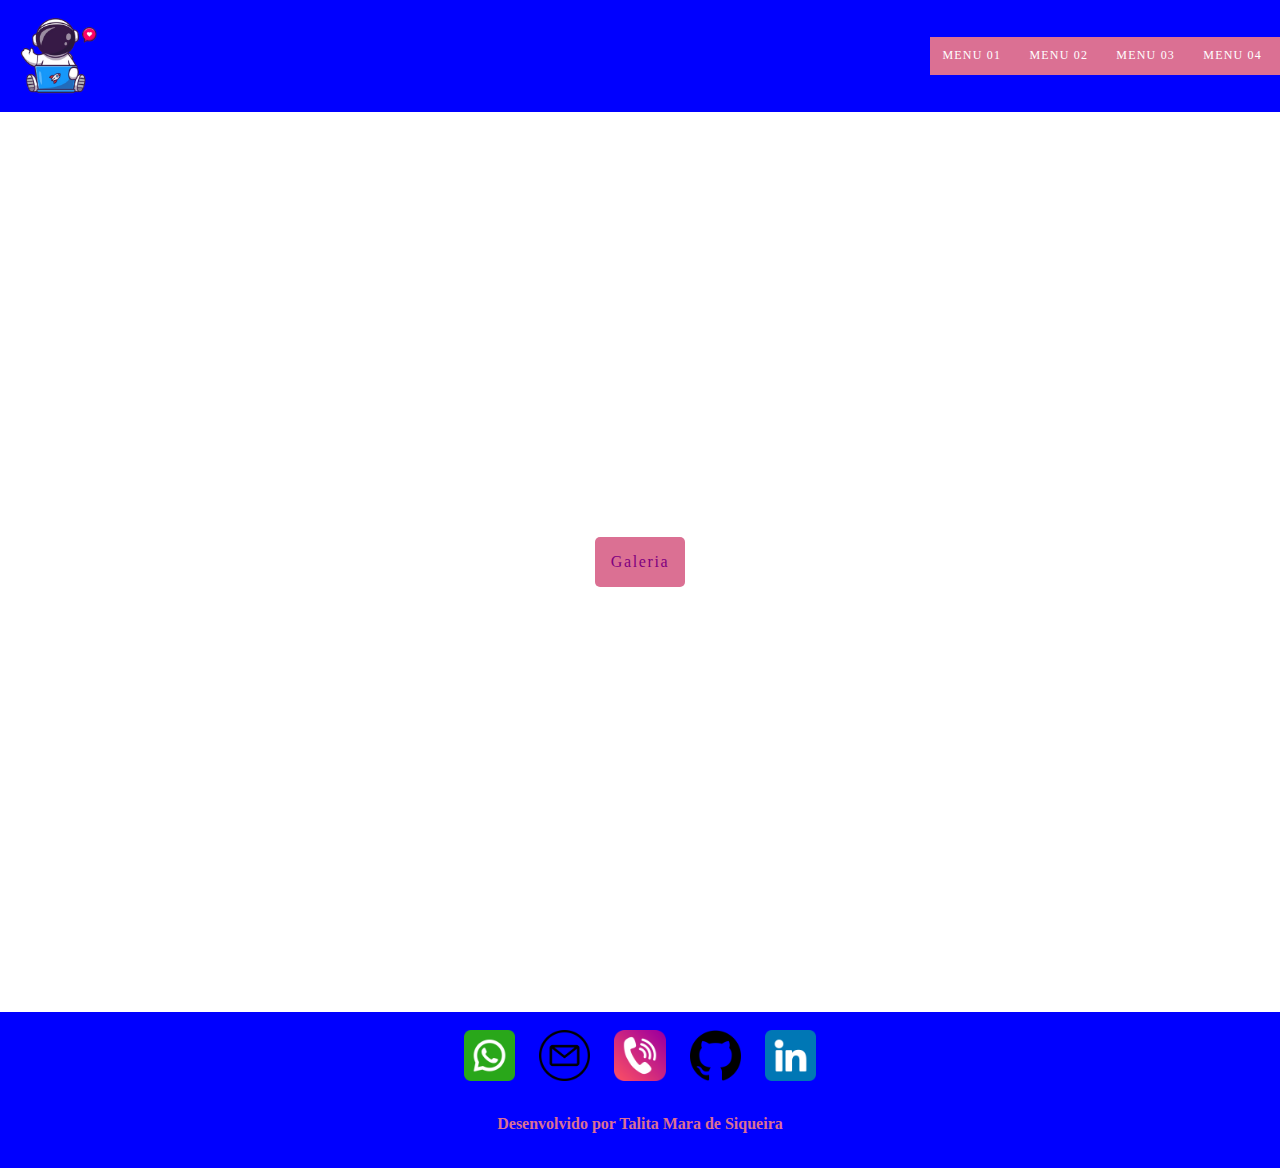
==== index.html @ b1bd4cad "Add files via upload" ====
<!DOCTYPE html>
<html>
<head>
    <meta charset='utf-8'>
    <meta http-equiv='X-UA-Compatible' content='IE=edge'>
    <title>Desafio Aula 14 ♥</title>
    <meta name='viewport' content='width=device-width, initial-scale=1'>
    <link rel="stylesheet" href="https://fonts.googleapis.com/css2?family=Material+Symbols+Rounded:opsz,wght,FILL,GRAD@20..48,100..700,0..1,-50..200" />
    <link rel="stylesheet" href="normalize.css">
    <link rel='stylesheet' type='text/css' media='screen' href='./style14.css'>
    
</head>
<body>
    <header class="header">
        <link rel="shortcut icon" type="imagex/png" href="./img/astronaut.ico">
        <img src="./img/logo_astronauta.png" alt="" class="header-logo">

        <span id="hamburguer" class="material-symbols-rounded">
            menu
        </span>
        <nav id="itens_menu" class="header_nav">
            <ul>
                <li><a href="#">Menu 01</a></li>
                <li><a href="#">Menu 02</a></li>
                <li><a href="#">Menu 03</a></li>
                <li><a href="#">Menu 04</a></li>
            </ul>
        </nav>
    </header>
   
    <main>
        <section class="tela">
            <div class="tela">
                <a href="./carousel.html" target="_blank" class="btn-galeria">Galeria</a>
            </div>
        </section>
    </main>
   
  </header>   

  <footer class="contatos">     
  <div class="icone-footer"> 
          <a href="https://wa.me/+5512988897684" target="_blank">
              <img src="./img/whatsapp (1).png " alt="WhattsApp" class="tamanho">
          </a> 

          <a href="mailto:talitasiqueira.m@gmail.com" target="_blank">
              <img src="./img/email.png" alt=" Endereço de Email " class="tamanho">
          </a>

          <a href="tel:+5512988897684" target="_blank">
              <img src="./img/telefone.png" alt=" Número de Telefone" class="tamanho">
          </a>    
              
          <a href="https://github.com/Siqueiratah" target="_blank">
              <img src="./img/github.png" alt=" URL GitHub" class="tamanho">
          </a>
        
          <a href="www.linkedin.com/in/talitasiqueira-m" target="_blank">
              <img src="./img/linkedin.png" alt="URL linkedin" class="tamanho">
          </a>    
  </div>     
  <h5>Desenvolvido por Talita Mara de Siqueira</h5>  
</footer>

<script>
    var hamburguer = document.getElementById('hamburguer');
    var itens_menu = document.getElementById('itens_menu');

    hamburguer.addEventListener('click', aparecer);

    function aparecer(){
        if(itens_menu.style.display == 'block'){
            itens_menu.classList.remove('show');
        }else{
            itens_menu.classList.toggle('show');
        }
    }    
</script>
</body>
</html>
---- style14.css ----
.header{
    text-align: center;
    margin: auto;
    background-color: blue;
}

.header-logo{
    width: 7em;
    height: auto;
}

#hamburguer{
    background-color: rgb(106, 106, 238);
    color: purple;
    display: block;
    text-align: center;
    padding: 0.3em;
    cursor: pointer;
    font-size: 1.5em;
}

.header_nav{
    background-color:palevioletred;
    display: none;
}

.header_nav.show{
    display: block;
}

ul{
    margin: 0;
}

.header_nav ul{
    list-style-type: none;
    padding: 0;
    text-transform: uppercase;
    letter-spacing: 0.1em;
    font-size: 0.7em;
}

.header_nav a{
    color: white;
    text-decoration: none;
    display: block;
    padding: 1em;
}

.header_nav a:hover{
    background-color: color-mix(in srgb, purple, white 30%);
    color: white;
}

main{
    background-image: url(./img/planetaterra.jpg);
    background-size: cover;
    background-position: left center;
    background-repeat: no-repeat;
    height: 100vh;
    display: flex;
    align-items: center;
    justify-content: center;
}    

.tela a{
    text-decoration: none;
    color: purple;
    display: inline-block;
    background-color: palevioletred;
    padding: 1em 1em;
    font-size: 1em;
    border-radius: 5px;
    letter-spacing: 0.1em;
}

.tela a:hover{
    background-color:purple ;
    color: palevioletred;
}

@media screen and (min-width: 48em){

    #hamburguer{
        display: none;
    }

    .header{
        background-color: blue;
        display: flex;
        justify-content: space-between;
        align-items: center;
        background-color: blue;
    }

    .header_nav{
        display: block;
    }

    .header_nav ul{
        margin-right: 0.5em;
        font-size: 0.75em;
    }

    .header_nav li{
        display: inline-block;

    }

    .header_nav a{
        border-radius: 5px;
    }

    .header_nav a:hover{
        background-color: purple;
        color: palevioletred;
    }

    main{
        width: 100vw;
        height: 100vh;
        display: flex;
        align-items: center;
        justify-content: center;
    } 
    
}    


footer{
    background-color: blue;
    text-align: center;
    padding-top: 1em;
    padding-bottom: 0.5em;
}

footer h5{
    color:palevioletred;
    font-size: 1em;
}

.icone-footer{
    flex-direction:column;
    justify-content:center;
    align-items:center;
    text-align: center;
    padding: 0.1em 0 0.2em 0;
    display: flex;
    gap: 1em;
} 

.tamanho{
    width: 4vw;
    height: auto;
}

footer div img:hover{
    transform: scale(1.1);
}
    
@media screen and (min-width: 48em){

    .icone-footer{
        flex-direction: row;
        justify-content: center;
        gap:1.5em;
    }

    .tamanho{
        width: 4vw;
        height: auto;
    }

}
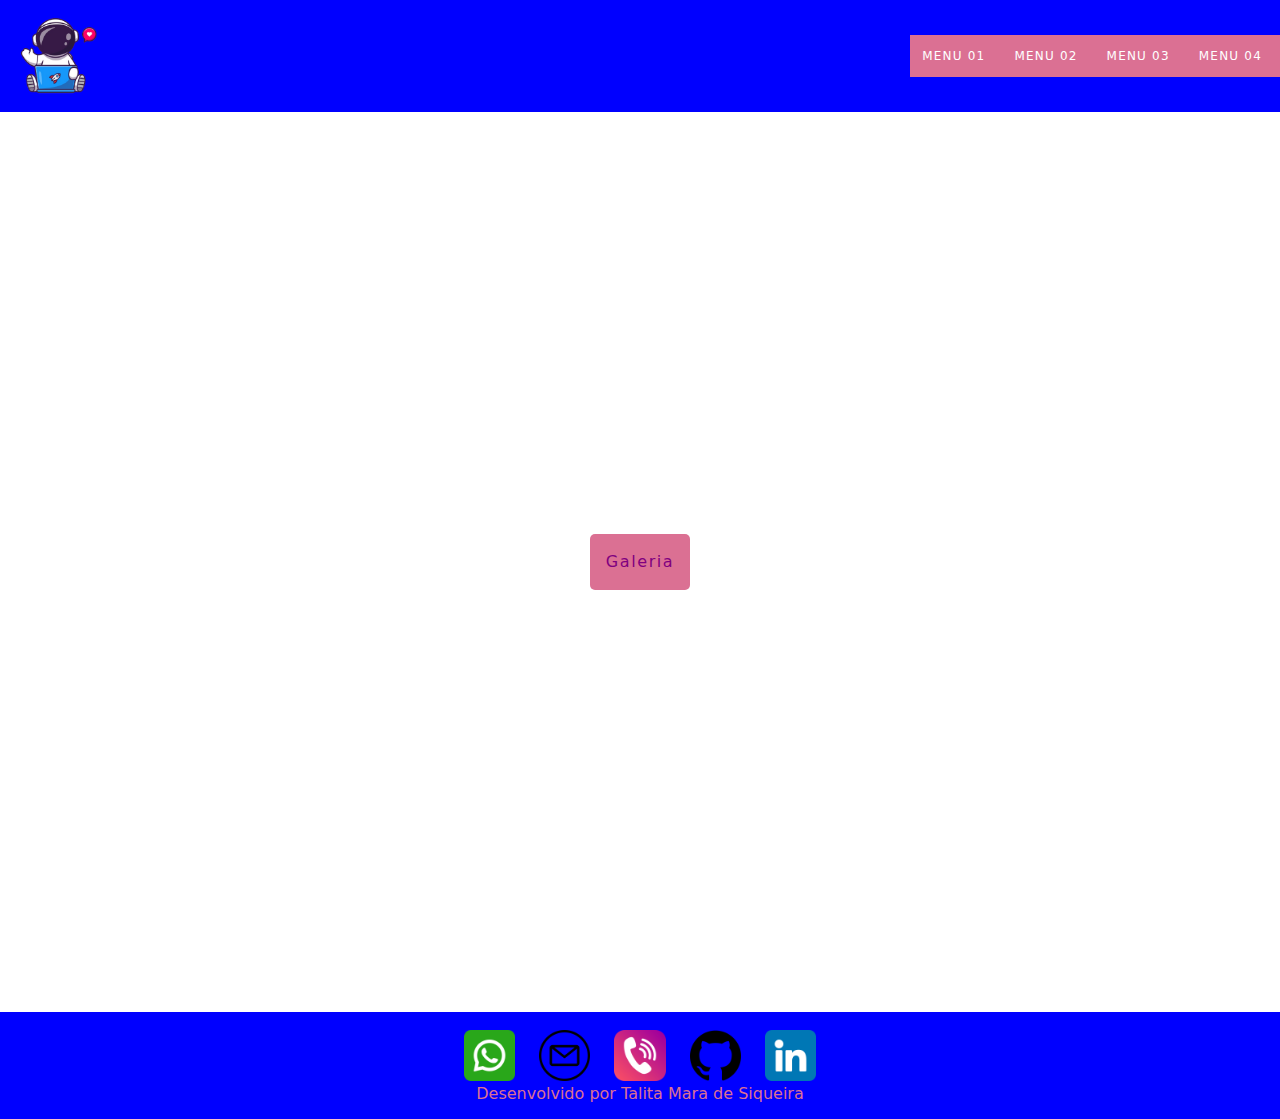
==== commit fca998f0: "Add files via upload" ====
--- a/index.html
+++ b/index.html
@@ -7,6 +7,8 @@
     <meta name='viewport' content='width=device-width, initial-scale=1'>
     <link rel="stylesheet" href="https://fonts.googleapis.com/css2?family=Material+Symbols+Rounded:opsz,wght,FILL,GRAD@20..48,100..700,0..1,-50..200" />
     <link rel="stylesheet" href="normalize.css">
+    <link rel="stylesheet" href="./bootstrap.min.css">
+    <script src="./bootstrap.min.js"></script>
     <link rel='stylesheet' type='text/css' media='screen' href='./style14.css'>
     
 </head>
